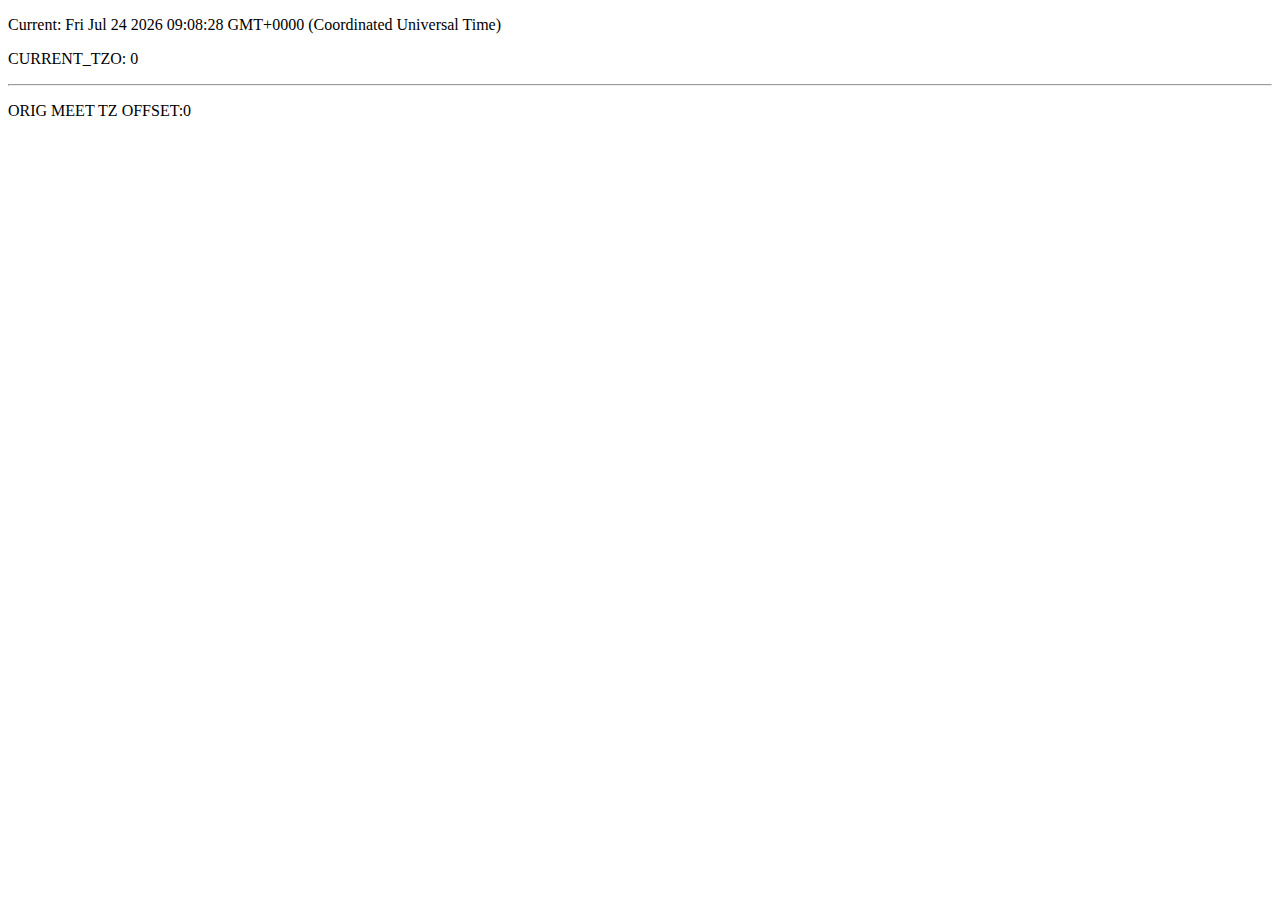
==== index.html @ 1abcf570 "Update index.html" ====
<!DOCTYPE html>
<html lang="en">
<head>
    <meta charset="UTF-8">
    <meta name="viewport" content="width=device-width, initial-scale=1.0">
    <title>Test Script</title>
</head>
<body>

    <div id="output"></div>

    <script>
        var currentDate = new Date();
var ICS = "2023-11-30T09:00:00";
        const TzOffset = new Date(ICS).getTimezoneOffset();
        
        var origmeetingDate = new Date(ICS);
var fixedmeetingdate;
        var currentTime = currentDate.getTime();

        // If there is a timezone offset, adjust the meeting date
        if (TzOffset !== 0) {
            fixedmeetingDate = new Date(meetingDate.getTime() - md * 60 * 1000);
        }

        // Function to display output on the HTML page
        function displayOutput(output) {
            var outputElement = document.getElementById('output');
            outputElement.innerHTML += '<p>' + output + '</p>';
        }

        displayOutput("Current: " + currentDate);
        displayOutput("CURRENT_TZO: " + currentDate.getTimezoneOffset());
        displayOutput("<hr/>");
        displayOutput("ORIG MEET TZ OFFSET:" + TzOffset)
        displayOutput("ORIG Meeting: " + meetingDate);
        displayOutput("<hr/>");
        displayOutput("FIXED Meeting: " + fixedmeetingDate);
        displayOutput("<hr/>");
        displayOutput("Meeting: " + meetingDate.getUTCMonth());
        displayOutput("Current: " + currentDate.getUTCMonth());
        displayOutput("Meeting: " + meetingDate.getUTCDate());
        displayOutput("Current: " + currentDate.getUTCDate());
        displayOutput("Meeting: " + meetingDate.getUTCFullYear());
        displayOutput("Current: " + currentDate.getUTCFullYear());
    </script>

</body>
</html>
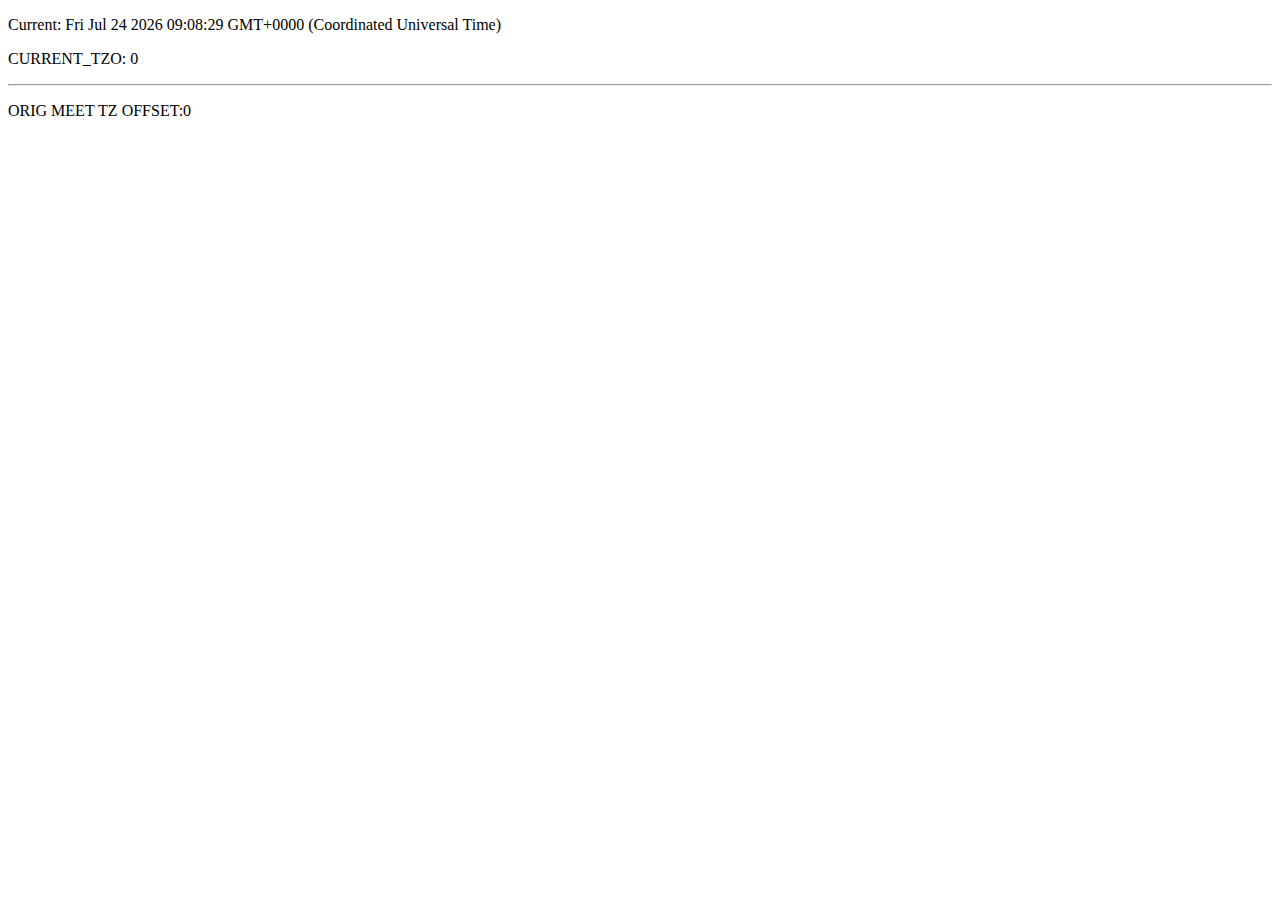
==== commit 1e220767: "Update index.html" ====
--- a/index.html
+++ b/index.html
@@ -20,7 +20,7 @@
 
         // If there is a timezone offset, adjust the meeting date
         if (TzOffset !== 0) {
-            fixedmeetingDate = new Date(meetingDate.getTime() - md * 60 * 1000);
+            fixedmeetingDate = new Date(origmeetingDate.getTime() - TzOffset * 60 * 1000);
         }
 
         // Function to display output on the HTML page
@@ -33,15 +33,15 @@
         displayOutput("CURRENT_TZO: " + currentDate.getTimezoneOffset());
         displayOutput("<hr/>");
         displayOutput("ORIG MEET TZ OFFSET:" + TzOffset)
-        displayOutput("ORIG Meeting: " + meetingDate);
+        displayOutput("ORIG Meeting: " + fixedmeetingDate);
         displayOutput("<hr/>");
         displayOutput("FIXED Meeting: " + fixedmeetingDate);
         displayOutput("<hr/>");
-        displayOutput("Meeting: " + meetingDate.getUTCMonth());
+        displayOutput("Meeting: " + fixedmeetingDate.getUTCMonth());
         displayOutput("Current: " + currentDate.getUTCMonth());
-        displayOutput("Meeting: " + meetingDate.getUTCDate());
+        displayOutput("Meeting: " + fixedmeetingDate.getUTCDate());
         displayOutput("Current: " + currentDate.getUTCDate());
-        displayOutput("Meeting: " + meetingDate.getUTCFullYear());
+        displayOutput("Meeting: " + fixedmeetingDate.getUTCFullYear());
         displayOutput("Current: " + currentDate.getUTCFullYear());
     </script>
 
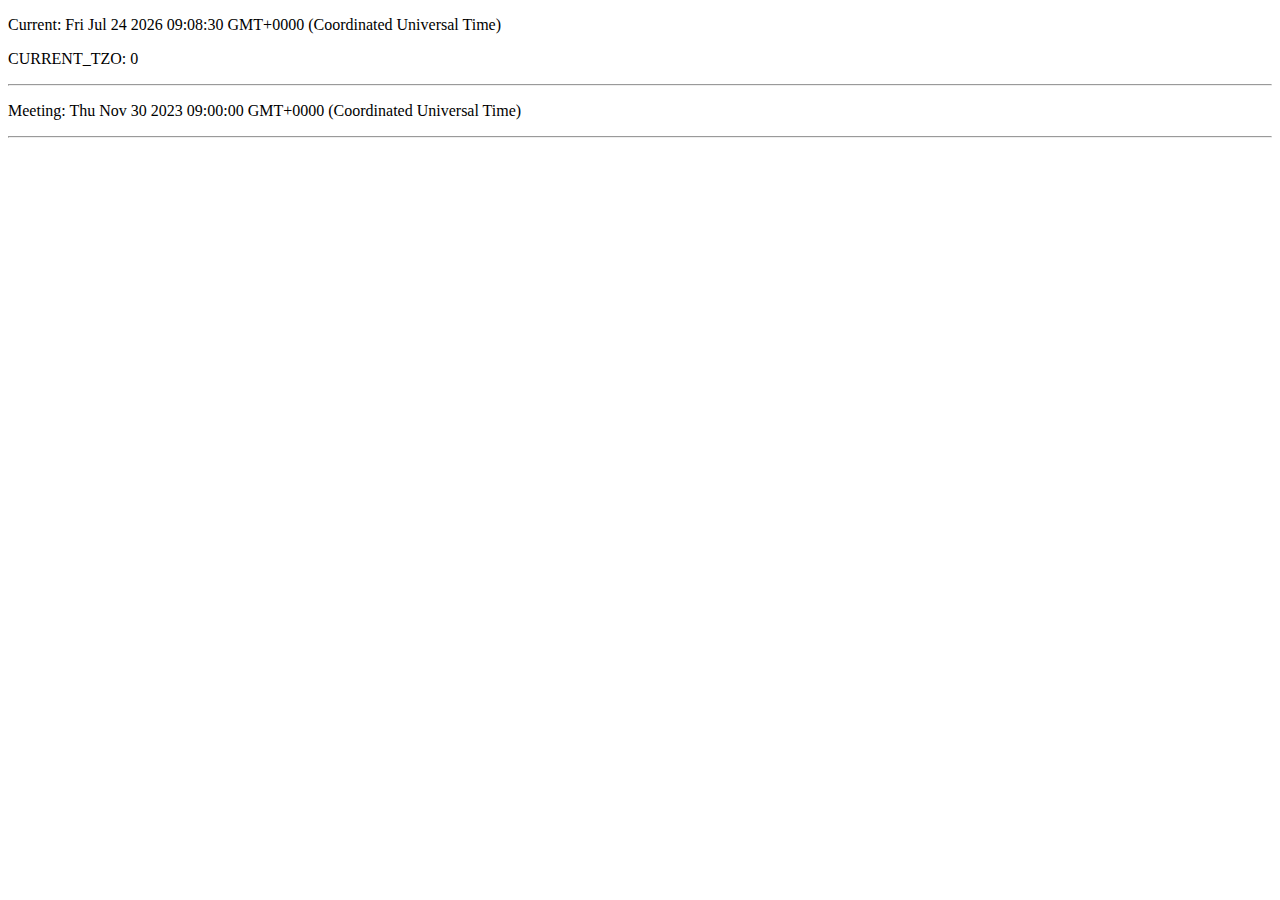
==== commit 972c9720: "Update index.html" ====
--- a/index.html
+++ b/index.html
@@ -12,16 +12,25 @@
     <script>
         var currentDate = new Date();
 var ICS = "2023-11-30T09:00:00";
+        
+        
+        var meetingDate = new Date(ICS);
         const TzOffset = new Date(ICS).getTimezoneOffset();
+        var currentTime = currentDate.getTime();
+ 
+
+            //if we are on ipad, fix the times
+       // if (navigator.platform.includes("iPad"))
+       // {
+            
         
-        var origmeetingDate = new Date(ICS);
-var fixedmeetingdate;
-        var currentTime = currentDate.getTime();
-
         // If there is a timezone offset, adjust the meeting date
         if (TzOffset !== 0) {
-            fixedmeetingDate = new Date(origmeetingDate.getTime() - TzOffset * 60 * 1000);
+            var adjustment = TzOffset * 60 * 1000;
+            meetingDate = new Date(meetingDate.getTime() + adjustment);
         }
+
+  //  }
 
         // Function to display output on the HTML page
         function displayOutput(output) {
@@ -32,17 +41,8 @@
         displayOutput("Current: " + currentDate);
         displayOutput("CURRENT_TZO: " + currentDate.getTimezoneOffset());
         displayOutput("<hr/>");
-        displayOutput("ORIG MEET TZ OFFSET:" + TzOffset)
-        displayOutput("ORIG Meeting: " + fixedmeetingDate);
+        displayOutput("Meeting: " + meetingDate);
         displayOutput("<hr/>");
-        displayOutput("FIXED Meeting: " + fixedmeetingDate);
-        displayOutput("<hr/>");
-        displayOutput("Meeting: " + fixedmeetingDate.getUTCMonth());
-        displayOutput("Current: " + currentDate.getUTCMonth());
-        displayOutput("Meeting: " + fixedmeetingDate.getUTCDate());
-        displayOutput("Current: " + currentDate.getUTCDate());
-        displayOutput("Meeting: " + fixedmeetingDate.getUTCFullYear());
-        displayOutput("Current: " + currentDate.getUTCFullYear());
     </script>
 
 </body>
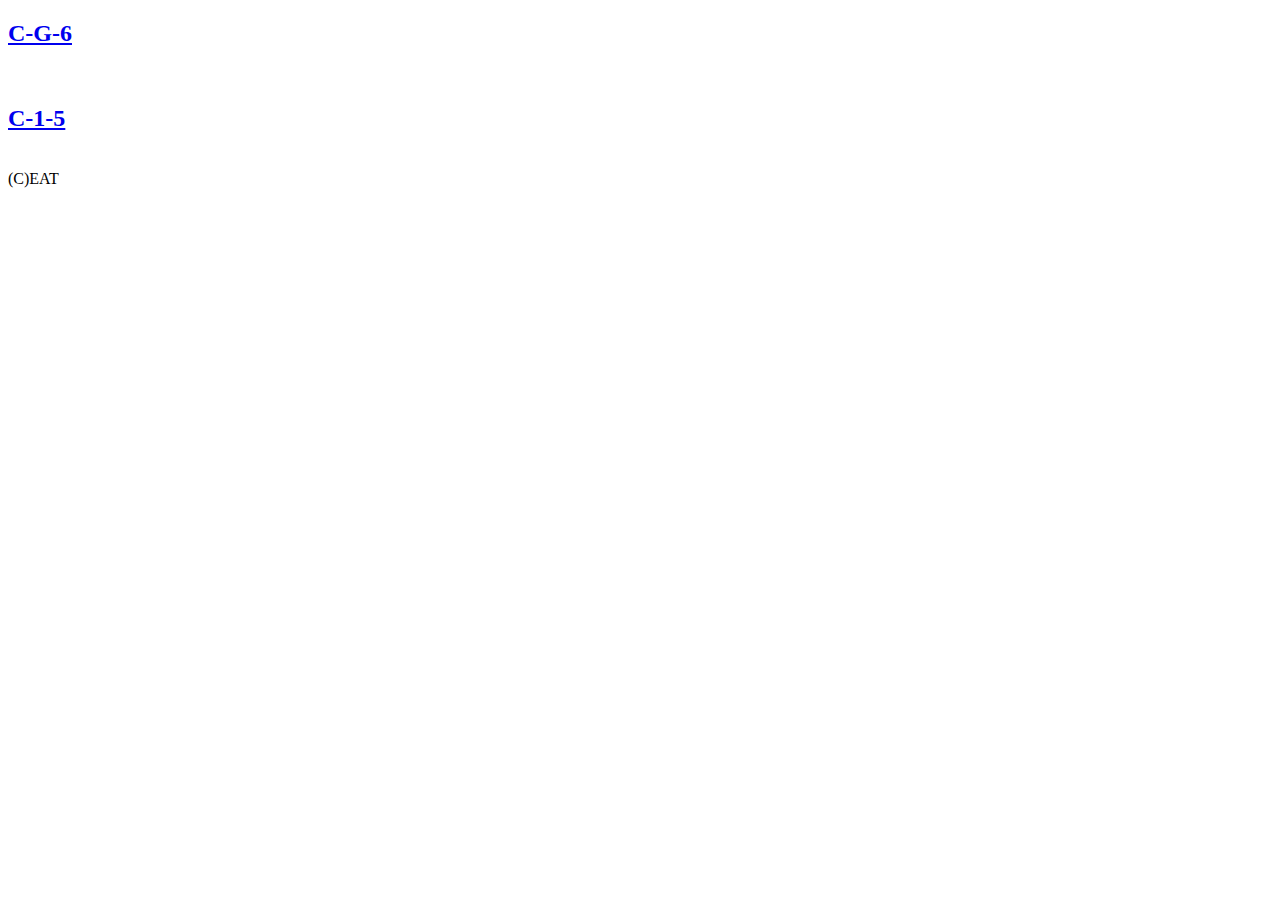
==== commit e831900a: "Update index.html" ====
--- a/index.html
+++ b/index.html
@@ -3,46 +3,19 @@
 <head>
     <meta charset="UTF-8">
     <meta name="viewport" content="width=device-width, initial-scale=1.0">
-    <title>Test Script</title>
+    <title>Room Display Main</title>
 </head>
 <body>
 
     <div id="output"></div>
 
+
+    <a href="./cg6/index.html"><h2>C-G-6</h2></a><br/>
+    <a href="./c15/index.html"><h2>C-1-5</h2></a><br/>
+
+(C)EAT
     <script>
-        var currentDate = new Date();
-var ICS = "2023-11-30T09:00:00";
-        
-        
-        var meetingDate = new Date(ICS);
-        const TzOffset = new Date(ICS).getTimezoneOffset();
-        var currentTime = currentDate.getTime();
- 
-
-            //if we are on ipad, fix the times
-       // if (navigator.platform.includes("iPad"))
-       // {
-            
-        
-        // If there is a timezone offset, adjust the meeting date
-        if (TzOffset !== 0) {
-            var adjustment = TzOffset * 60 * 1000;
-            meetingDate = new Date(meetingDate.getTime() + adjustment);
-        }
-
-  //  }
-
-        // Function to display output on the HTML page
-        function displayOutput(output) {
-            var outputElement = document.getElementById('output');
-            outputElement.innerHTML += '<p>' + output + '</p>';
-        }
-
-        displayOutput("Current: " + currentDate);
-        displayOutput("CURRENT_TZO: " + currentDate.getTimezoneOffset());
-        displayOutput("<hr/>");
-        displayOutput("Meeting: " + meetingDate);
-        displayOutput("<hr/>");
+    
     </script>
 
 </body>
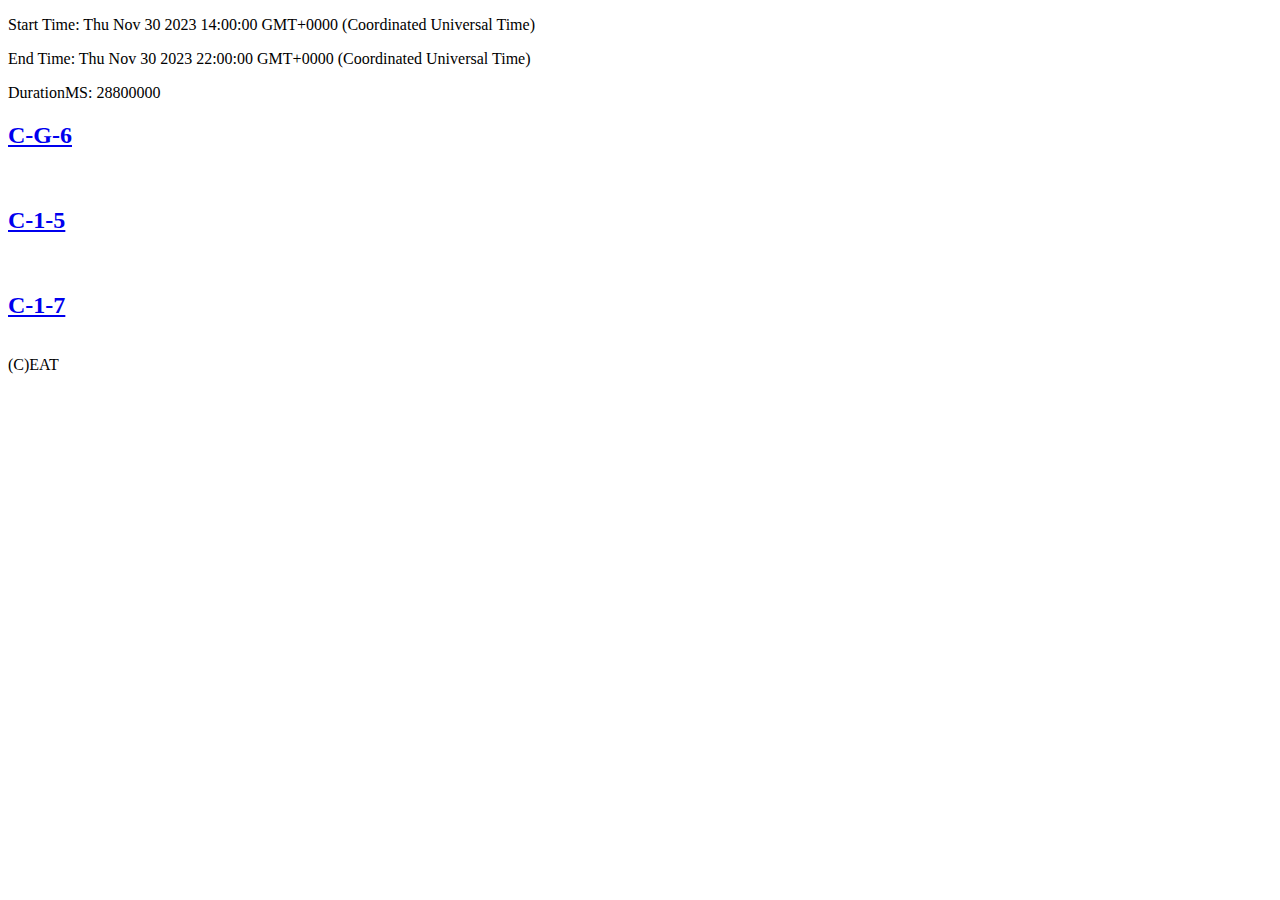
==== commit fd7ec4a9: "ipad fixes" ====
--- a/index.html
+++ b/index.html
@@ -12,9 +12,21 @@
 
     <a href="./cg6/index.html"><h2>C-G-6</h2></a><br/>
     <a href="./c15/index.html"><h2>C-1-5</h2></a><br/>
+    <a href="./c17/index.html"><h2>C-1-7</h2></a><br/>
 
 (C)EAT
     <script>
+    var start = new Date("2023-11-30T14:00:00");
+    var end = new Date("2023-11-30T22:00:00");
+
+    var duration = end.getTime() - start.getTime();
+     // Display start and end times
+     document.getElementById('output').innerHTML = `
+            <p>Start Time: ${start}</p>
+            <p>End Time: ${end}</p>
+            <p>DurationMS: ${duration}</p>
+        `;
+
     
     </script>
 
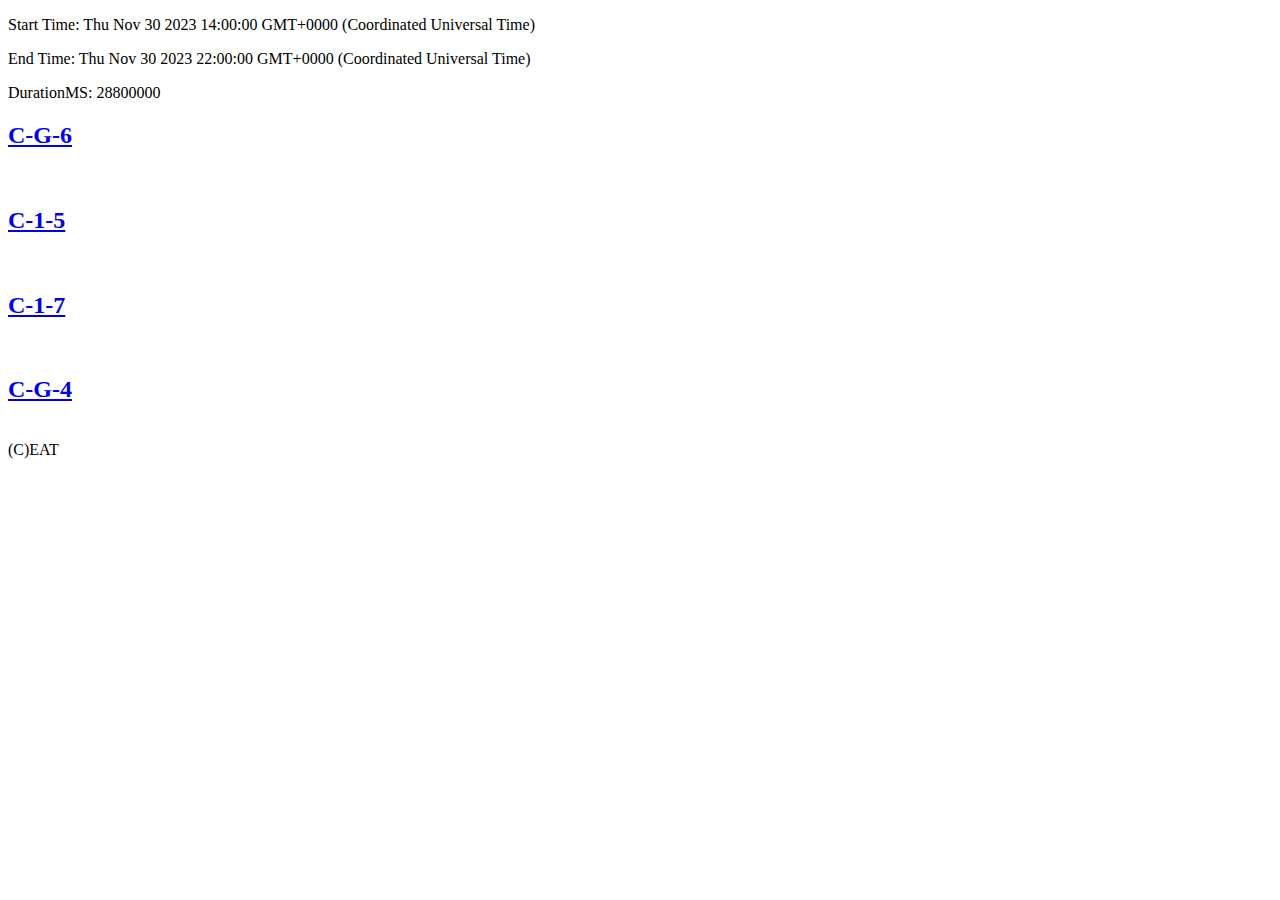
==== commit a3651e65: "Update index.html" ====
--- a/index.html
+++ b/index.html
@@ -13,6 +13,7 @@
     <a href="./cg6/index.html"><h2>C-G-6</h2></a><br/>
     <a href="./c15/index.html"><h2>C-1-5</h2></a><br/>
     <a href="./c17/index.html"><h2>C-1-7</h2></a><br/>
+    <a href="./cg4/index.html"><h2>C-G-4</h2></a><br/>
 
 (C)EAT
     <script>
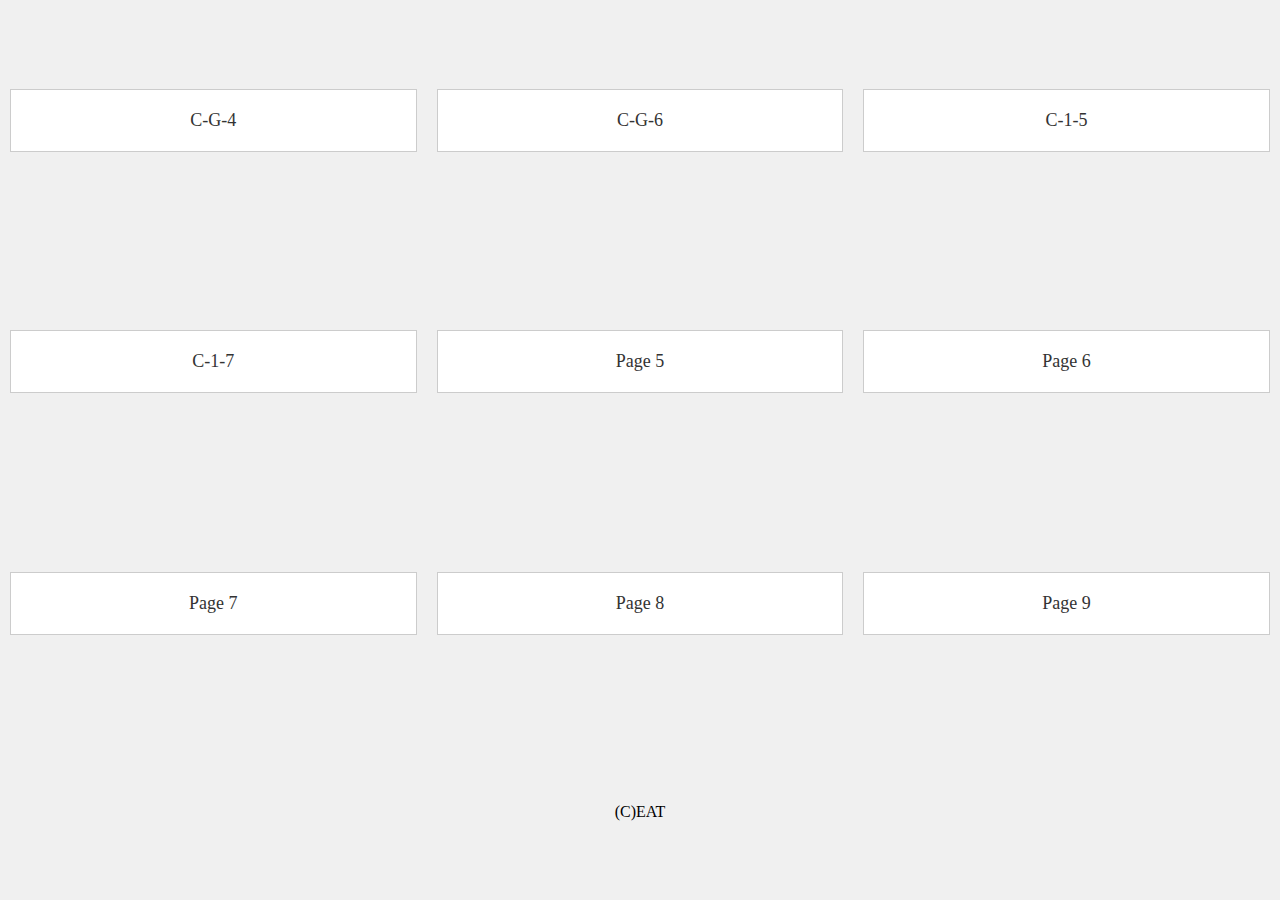
==== commit 4e8cd5f2: "Update index pages" ====
--- a/index.html
+++ b/index.html
@@ -3,33 +3,50 @@
 <head>
     <meta charset="UTF-8">
     <meta name="viewport" content="width=device-width, initial-scale=1.0">
+    <style>
+        body {
+          margin: 0;
+          padding: 0;
+          display: flex;
+          flex-wrap: wrap;
+          justify-content: space-evenly;
+          align-items: center;
+          height: 100vh;
+          background-color: #f0f0f0;
+        }
+    
+        .grid-item {
+          box-sizing: border-box;
+          width: calc(33.33% - 20px);
+          margin: 10px;
+          text-align: center;
+          padding: 20px;
+          background-color: #fff;
+          border: 1px solid #ccc;
+          text-decoration: none;
+          color: #333;
+          display: flex;
+          justify-content: center;
+          align-items: center;
+          font-size: 18px;
+        }
+      </style>
     <title>Room Display Main</title>
 </head>
 <body>
 
-    <div id="output"></div>
-
-
-    <a href="./cg6/index.html"><h2>C-G-6</h2></a><br/>
-    <a href="./c15/index.html"><h2>C-1-5</h2></a><br/>
-    <a href="./c17/index.html"><h2>C-1-7</h2></a><br/>
-    <a href="./cg4/index.html"><h2>C-G-4</h2></a><br/>
+     
+  <a href="./cg4/index.html" class="grid-item">C-G-4</a>
+  <a href="./cg6/index.html" class="grid-item">C-G-6</a>
+  <a href="./c15/index.html" class="grid-item">C-1-5</a>
+  <a href="./c17/index.html" class="grid-item">C-1-7</a>
+  <a href="#" class="grid-item">Page 5</a>
+  <a href="#" class="grid-item">Page 6</a>
+  <a href="#" class="grid-item">Page 7</a>
+  <a href="#" class="grid-item">Page 8</a>
+  <a href="#" class="grid-item">Page 9</a>
 
 (C)EAT
-    <script>
-    var start = new Date("2023-11-30T14:00:00");
-    var end = new Date("2023-11-30T22:00:00");
-
-    var duration = end.getTime() - start.getTime();
-     // Display start and end times
-     document.getElementById('output').innerHTML = `
-            <p>Start Time: ${start}</p>
-            <p>End Time: ${end}</p>
-            <p>DurationMS: ${duration}</p>
-        `;
-
-    
-    </script>
 
 </body>
-</html>
+</html>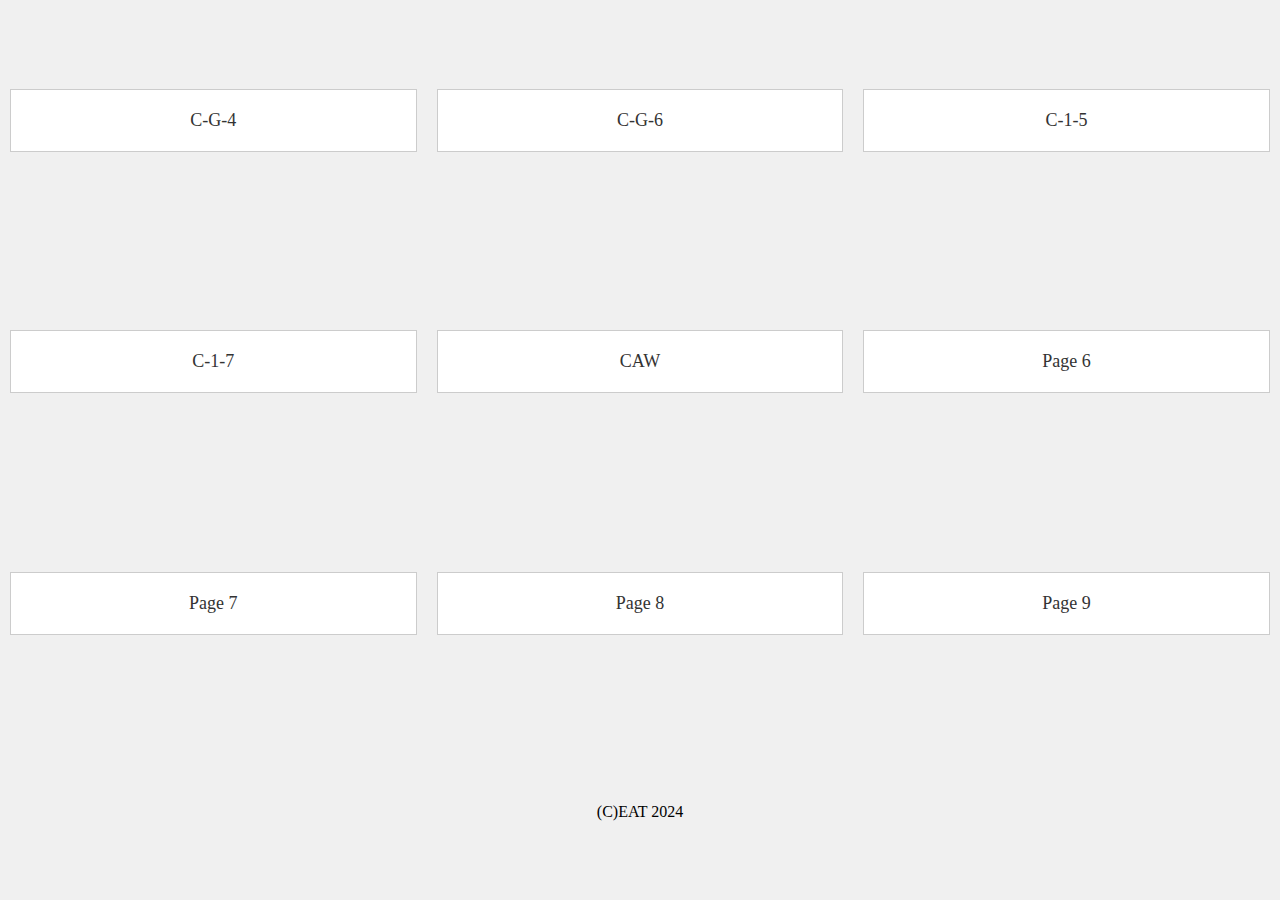
==== commit 93d6c610: "refresh" ====
--- a/index.html
+++ b/index.html
@@ -1,52 +1,49 @@
 <!DOCTYPE html>
 <html lang="en">
-<head>
-    <meta charset="UTF-8">
-    <meta name="viewport" content="width=device-width, initial-scale=1.0">
+  <head>
+    <meta charset="UTF-8" />
+    <meta name="viewport" content="width=device-width, initial-scale=1.0" />
     <style>
-        body {
-          margin: 0;
-          padding: 0;
-          display: flex;
-          flex-wrap: wrap;
-          justify-content: space-evenly;
-          align-items: center;
-          height: 100vh;
-          background-color: #f0f0f0;
-        }
-    
-        .grid-item {
-          box-sizing: border-box;
-          width: calc(33.33% - 20px);
-          margin: 10px;
-          text-align: center;
-          padding: 20px;
-          background-color: #fff;
-          border: 1px solid #ccc;
-          text-decoration: none;
-          color: #333;
-          display: flex;
-          justify-content: center;
-          align-items: center;
-          font-size: 18px;
-        }
-      </style>
+      body {
+        margin: 0;
+        padding: 0;
+        display: flex;
+        flex-wrap: wrap;
+        justify-content: space-evenly;
+        align-items: center;
+        height: 100vh;
+        background-color: #f0f0f0;
+      }
+
+      .grid-item {
+        box-sizing: border-box;
+        width: calc(33.33% - 20px);
+        margin: 10px;
+        text-align: center;
+        padding: 20px;
+        background-color: #fff;
+        border: 1px solid #ccc;
+        text-decoration: none;
+        color: #333;
+        display: flex;
+        justify-content: center;
+        align-items: center;
+        font-size: 18px;
+      }
+    </style>
     <title>Room Display Main</title>
-</head>
-<body>
+  </head>
+  <body>
+    <a href="./cg4/index.html" class="grid-item">C-G-4</a>
+    <a href="./cg6/index.html" class="grid-item">C-G-6</a>
+    <a href="./c15/index.html" class="grid-item">C-1-5</a>
+    <a href="./c17/index.html" class="grid-item">C-1-7</a>
+    <a href="#" class="grid-item">CAW</a>
+    <a href="#" class="grid-item">Page 6</a>
+    <a href="#" class="grid-item">Page 7</a>
+    <a href="#" class="grid-item">Page 8</a>
+    <a href="#" class="grid-item">Page 9</a>
 
-     
-  <a href="./cg4/index.html" class="grid-item">C-G-4</a>
-  <a href="./cg6/index.html" class="grid-item">C-G-6</a>
-  <a href="./c15/index.html" class="grid-item">C-1-5</a>
-  <a href="./c17/index.html" class="grid-item">C-1-7</a>
-  <a href="#" class="grid-item">Page 5</a>
-  <a href="#" class="grid-item">Page 6</a>
-  <a href="#" class="grid-item">Page 7</a>
-  <a href="#" class="grid-item">Page 8</a>
-  <a href="#" class="grid-item">Page 9</a>
-
-(C)EAT
-
-</body>
-</html>+    (C)EAT 2024
+  </body>
+</html>
